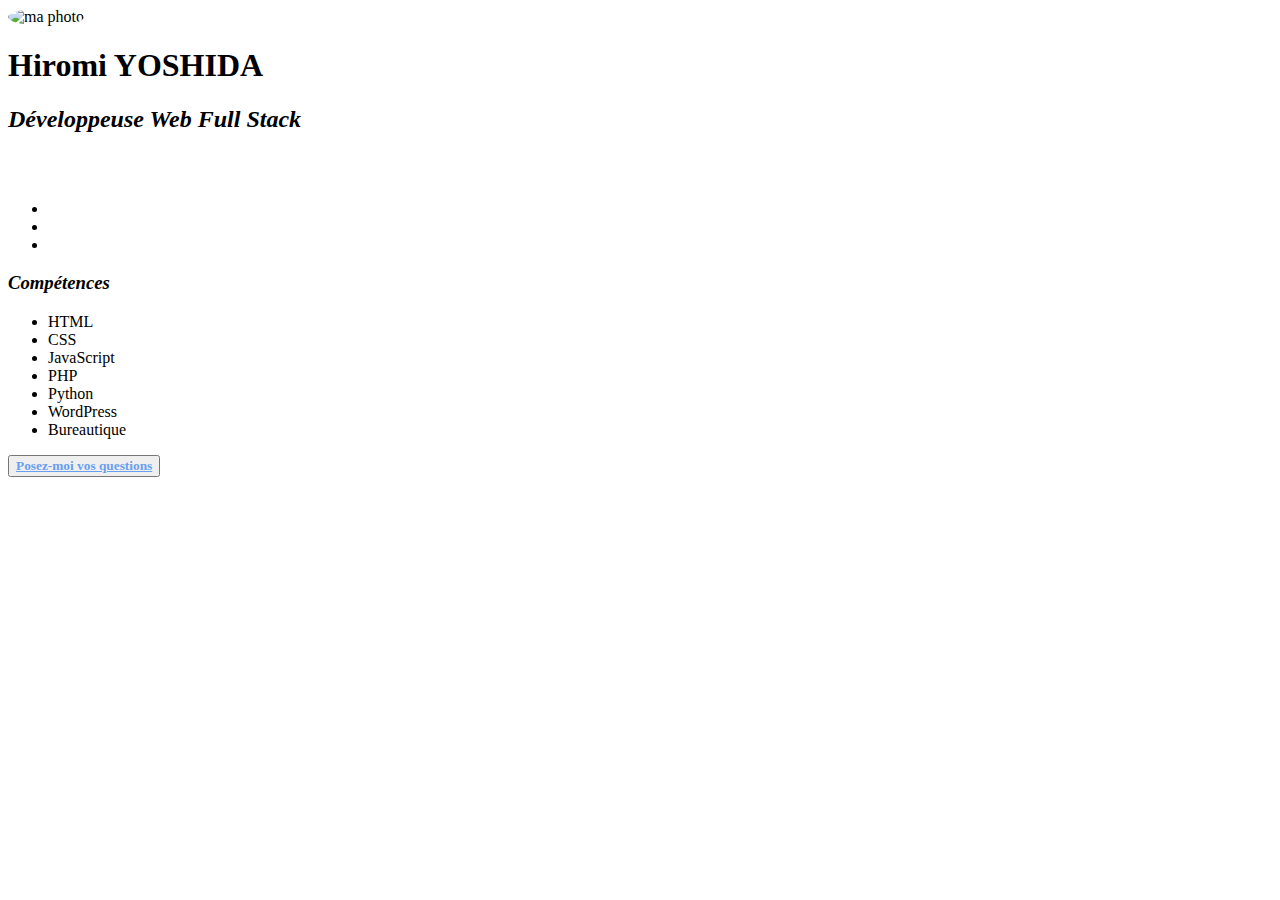
==== index.html @ c44feb5e "Add files via upload" ====
<!DOCTYPE html>
<html lang="en">
  <head>
    <meta charset="UTF-8" />
    <meta http-equiv="x-UA-compatible" content="IE=edge" />
    <meta name="viewport" content="width=device-width, initial-scale=1.0" />
    <meta name="discription" content="Création site web avec HTML, CSS, JavaScript, PHP, WordPress en japonais, en français, en anglais" />
    <link rel="stylesheet" href="style.css" />
    <link rel="stylesheet" media="print" href="print.css" type="text/css" />
    <link
      href="https://cdn.jsdelivr.net/npm/remixicon@2.3.0/fonts/remixicon.css"
      rel="stylesheet"
    />
    <link
      rel="stylesheet"
      media="screen and (max-width: 700px)"
      href="phone.css"
      type="text/css"
    />
    <link rel="stylesheet" media="screen and (max-width: 700px)" href="phone.css" type="text/css" />
    <link rel="stylesheet" media="print" href="print.css" type="text/css" /> 
    <title>Mon cv en ligne</title>
    <!-- le titre "Mon cv en ligne"-->
    <link
      href="https://cdn.jsdelivr.net/npm/bootstrap@5.2.0/dist/css/bootstrap.min.css"
      rel="stylesheet"
      integrity="sha384-gH2yIJqKdNHPEq0n4Mqa/HGKIhSkIHeL5AyhkYV8i59U5AR6csBvApHHNl/vI1Bx"
      crossorigin="anonymous"
    />
  </head>
  <body>
    <div class="wrapper">
      <header>
        <div class="star"><i class="ri-star-line"></i></div>
        <div class="star1"><i class="ri-star-line"></i></div>

        <img
          style="border-radius: 50%; height: 150px"
          src="photo hiromi.jpg"
          alt="ma photo"
        />
        <h1>Hiromi YOSHIDA</h1>
        <div class="post">
          <h2><i>Développeuse Web Full Stack</i></h2>
        </div>
      </header>

      <nav>
        <h2 style="color: white; font-family: 'Times New Roman', Times, serif"><i>Menu</i></h2>
        <ul>
          <li class="item">
            <a
              style="color: white; font-family: 'Times New Roman', Times, serif"
              href="pages/project.html"
              >Projets
            </a>
          </li>
          <li class="item">
            <a
              style="color: white; font-family: 'Times New Roman', Times, serif"
              href="pages/interests.html"
            >
              Centres d'intérêt</a
            >
          </li>
          <li class="item">
            <a
              style="color: white; font-family: 'Times New Roman', Times, serif"
              href="pages/education.html"
              >Formations</a
            >
          </li>
        </ul>
      </nav>
      <main>
        <h3><i>Compétences</i></h3>
        <ul>
          <li>HTML</li>
          <li>CSS</li>
          <li>JavaScript</li>
          <li>PHP</li>
          <li>Python</li>
          <li>WordPress</li>
          <li>Bureautique</li>
        </ul>
      </main>

      <button type="button" class="contact">
        <a
          href="pages/contact.html"
          style="color: #699fef; font-family: 'Times New Roman', Times, serif"
          ><b>Posez-moi vos questions</b></a
        >
      </button>

      <footer>
        <a style="color: white" href="tel: +33781927318"
          ><svg
            xmlns="http://www.w3.org/2000/svg"
            width="16"
            height="16"
            fill="currentColor"
            class="bi bi-telephone-fill"
            viewBox="0 0 16 16"
          >
            <path
              fill-rule="evenodd"
              d="M1.885.511a1.745 1.745 0 0 1 2.61.163L6.29 2.98c.329.423.445.974.315 1.494l-.547 2.19a.678.678 0 0 0 .178.643l2.457 2.457a.678.678 0 0 0 .644.178l2.189-.547a1.745 1.745 0 0 1 1.494.315l2.306 1.794c.829.645.905 1.87.163 2.611l-1.034 1.034c-.74.74-1.846 1.065-2.877.702a18.634 18.634 0 0 1-7.01-4.42 18.634 18.634 0 0 1-4.42-7.009c-.362-1.03-.037-2.137.703-2.877L1.885.511z"
            />
          </svg>
          07 81 92 73 18</a
        >
        <a
          style="color: white; margin-left: 5px"
          href="mailto:yoshidahiromi22@gmail.com"
          ><svg
            xmlns="http://www.w3.org/2000/svg"
            width="16"
            height="16"
            fill="currentColor"
            class="bi bi-envelope-fill"
            viewBox="0 0 16 16"
          >
            <path
              d="M.05 3.555A2 2 0 0 1 2 2h12a2 2 0 0 1 1.95 1.555L8 8.414.05 3.555ZM0 4.697v7.104l5.803-3.558L0 4.697ZM6.761 8.83l-6.57 4.027A2 2 0 0 0 2 14h12a2 2 0 0 0 1.808-1.144l-6.57-4.027L8 9.586l-1.239-.757Zm3.436-.586L16 11.801V4.697l-5.803 3.546Z"
            /></svg
          >Contactez moi</a
        >
      </footer>
      <script src="script.js"></script>
    </div>
  </body>
</html>
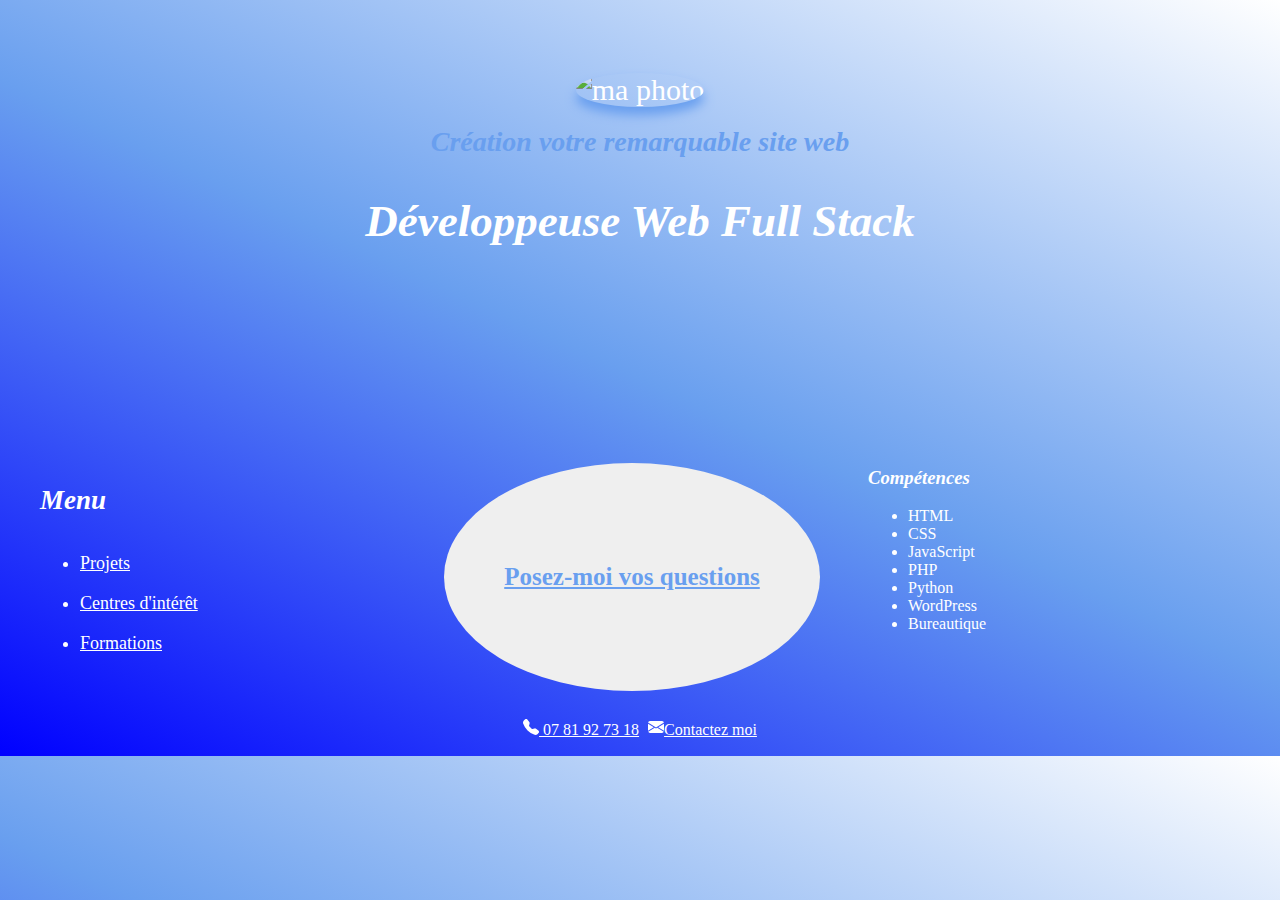
==== commit 07056840: "Update index.html" ====
--- a/index.html
+++ b/index.html
@@ -36,10 +36,10 @@
 
         <img
           style="border-radius: 50%; height: 150px"
-          src="photo hiromi.jpg"
+          src="images.lac.jpg"
           alt="ma photo"
         />
-        <h1>Hiromi YOSHIDA</h1>
+        <h1>Création votre remarquable site web</h1>
         <div class="post">
           <h2><i>Développeuse Web Full Stack</i></h2>
         </div>
@@ -130,4 +130,4 @@
       <script src="script.js"></script>
     </div>
   </body>
-</html>+</html>
--- a/style.css
+++ b/style.css
@@ -0,0 +1,160 @@
+body {
+        background: linear-gradient(25deg,blue,#699fef, white );
+        padding: 20px;
+        height: 700px;
+        color: white;
+        }
+      @keyframes wheeeee {
+            0% {
+              left: 0;
+              bottom: 0;
+            }
+            
+            100% {
+              bottom: 100%;
+              left: 100%;
+            }
+        }
+          
+      .wrapper {
+              font-family: 'Times New Roman', Times, serif;
+              margin:auto;
+              height: 750px;
+              display: grid;
+              grid-template-columns: 1fr 1fr 1fr;
+              grid-template-rows: 1fr 1fr 1fr;
+              grid-gap: 10px;
+              grid-template-areas: 
+              "header header header"
+              "nav contact main"
+              "footer footer footer";
+        } 
+       
+      nav { 
+              grid-area: nav;
+              max-width: 1400px;
+              margin-top: 5px;
+              color: white;
+              background-image: url(https://www.arnaudfrichphoto.com/images/ciel-astronomie/amas-globulaire-m13-hercule.jpg);
+              font-family: 'Franklin Gothic Medium', 'Arial Narrow', Arial, sans-serif;
+              width: 30vw;
+              font-size: 18px;
+              line-height: 40px;
+              border-radius: 5%;
+              margin-left: 2px; 
+              padding: 10px;
+              -webkit-border-radius: 5%;
+              -moz-border-radius: 5%;
+              -ms-border-radius: 5%;
+              -o-border-radius: 5%;
+               text-align: left;
+      }
+      main {
+              grid-area: main;
+              margin-left: 8px;
+              width: 30vw;
+              margin-top: 5px;
+              max-width: 800px;
+              text-align: left;
+              color: white;
+              padding-left: 30px;
+              background-image: url(https://www.arnaudfrichphoto.com/images/ciel-astronomie/amas-globulaire-m13-hercule.jpg);
+              
+              border-radius: 5%;
+              -webkit-border-radius: 5%;
+              -moz-border-radius: 5%;
+              -ms-border-radius: 5%;
+              -o-border-radius: 5%;
+      }  
+      header h1{
+              font-size: 28px;
+              text-align: center;
+              color: #699fef;
+              font-style: italic;
+      }
+      header {
+        font-size: 30px;
+        margin-top: 5px;
+        grid-area: header;
+        background-image:url(https://www.arnaudfrichphoto.com/images/ciel-astronomie/amas-globulaire-m13-hercule.jpg);
+        background-size: cover;
+        display: inline-block;
+        text-align: center;
+        width: 100%;
+        height: 400px;
+        color: white;
+}
+      img {
+        margin-top: 40px;
+        box-shadow: 0px 8px 11px 0px #699fef;
+        text-align: center;
+       }
+      .post {
+              margin-top: 1px;
+        }
+      .star {
+              position: absolute;
+              color: white;
+              animation: 5s ease 0.1s infinite running wheeeee;
+              font-size: 3rem;
+              transform: rotate(45deg);
+              -webkit-transform: rotate(45deg);
+              -moz-transform: rotate(45deg);
+              -ms-transform: rotate(45deg);
+              -o-transform: rotate(45deg);
+      }
+      .star1 {
+              position: absolute;
+              color: white;
+              animation: 5s ease 0.1s infinite running wheeeee;
+              font-size: 3rem;
+              transform: rotate(45deg);
+              -webkit-animation: 3s ease 0.2s infinite running wheeeee;
+              -webkit-transform: rotate(45deg);
+              -moz-transform: rotate(45deg);
+              -ms-transform: rotate(45deg);
+              -o-transform: rotate(45deg);
+        }
+        .contact {
+              background-image: url(https://www.arnaudfrichphoto.com/images/ciel-astronomie/amas-globulaire-m13-hercule.jpg);
+              color: white;
+              margin-top: 20px;
+              grid-area: contact;
+              font-size: 25px;
+              text-align: center;
+              max-width: 700px;
+              border: 0.5px solid transparent;
+              border-radius: 50%;
+              -webkit-border-radius: 50%;
+              -moz-border-radius: 50%;
+              -ms-border-radius: 50%;
+              -o-border-radius: 50%;
+      }
+      button.contact {
+              color: white;
+      }
+      footer {
+              background-image: url(https://www.arnaudfrichphoto.com/images/ciel-astronomie/amas-globulaire-m13-hercule.jpg);
+              max-width: 2000px;
+              grid-area: footer;
+              width: 100%;
+              text-align: center;
+              height: 29px;
+              padding-top: 18px;
+      }
+Footer
+© 2023 GitHub, Inc.
+Footer navigation
+
+    Terms
+    Privacy
+    Security
+    Status
+    Docs
+    Contact GitHub
+    Pricing
+    API
+    Training
+    Blog
+    About
+
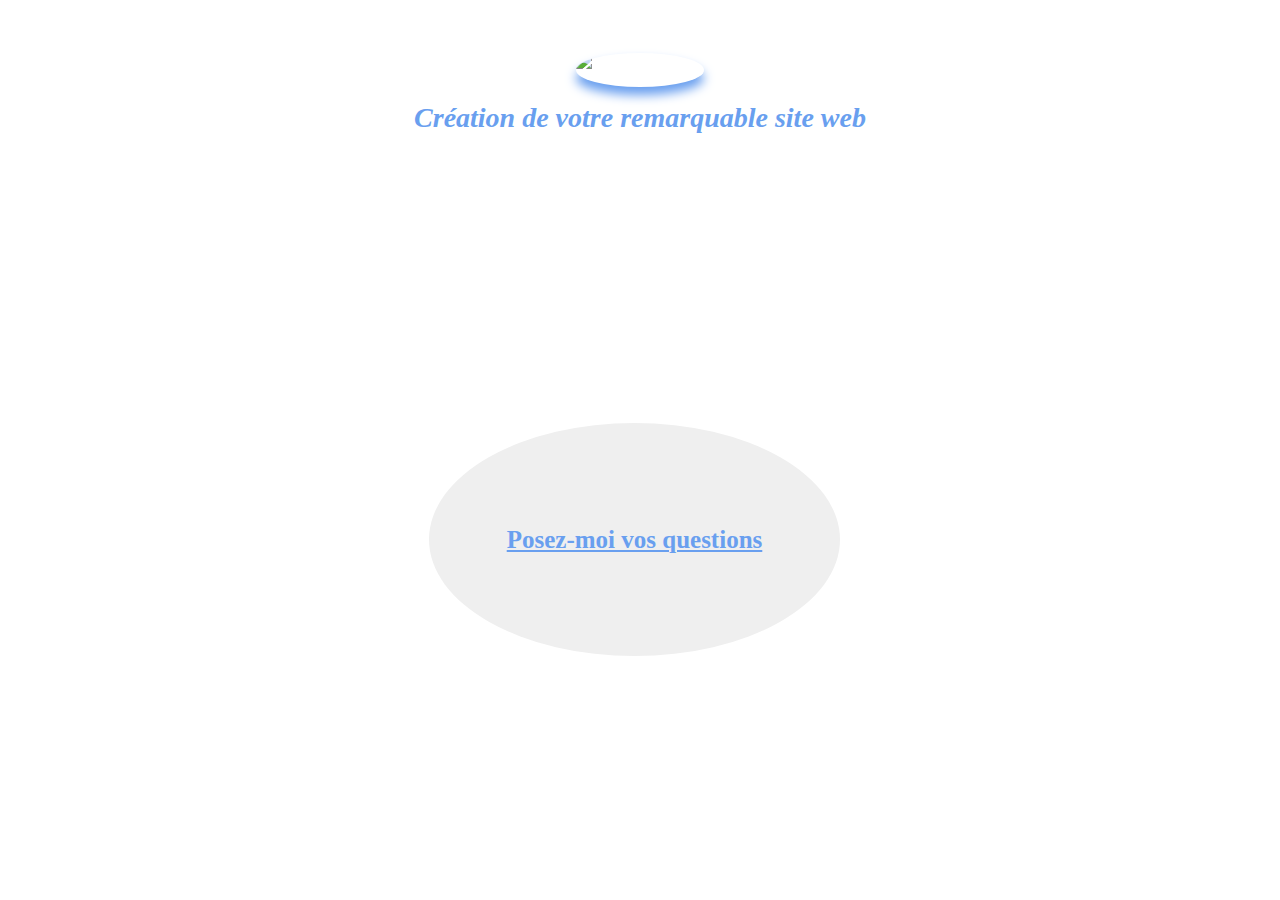
==== commit 751d492b: "Update index.html" ====
--- a/index.html
+++ b/index.html
@@ -39,7 +39,7 @@
           src="images.lac.jpg"
           alt="ma photo"
         />
-        <h1>Création votre remarquable site web</h1>
+        <h1>Création de votre remarquable site web</h1>
         <div class="post">
           <h2><i>Développeuse Web Full Stack</i></h2>
         </div>
--- a/style.css
+++ b/style.css
@@ -1,160 +1,161 @@
-body {
-        background: linear-gradient(25deg,blue,#699fef, white );
-        padding: 20px;
-        height: 700px;
-        color: white;
-        }
-      @keyframes wheeeee {
-            0% {
-              left: 0;
-              bottom: 0;
-            }
-            
-            100% {
-              bottom: 100%;
-              left: 100%;
-            }
-        }
-          
-      .wrapper {
-              font-family: 'Times New Roman', Times, serif;
-              margin:auto;
-              height: 750px;
-              display: grid;
-              grid-template-columns: 1fr 1fr 1fr;
-              grid-template-rows: 1fr 1fr 1fr;
-              grid-gap: 10px;
-              grid-template-areas: 
-              "header header header"
-              "nav contact main"
-              "footer footer footer";
-        } 
-       
-      nav { 
-              grid-area: nav;
-              max-width: 1400px;
-              margin-top: 5px;
-              color: white;
-              background-image: url(https://www.arnaudfrichphoto.com/images/ciel-astronomie/amas-globulaire-m13-hercule.jpg);
-              font-family: 'Franklin Gothic Medium', 'Arial Narrow', Arial, sans-serif;
-              width: 30vw;
-              font-size: 18px;
-              line-height: 40px;
-              border-radius: 5%;
-              margin-left: 2px; 
-              padding: 10px;
-              -webkit-border-radius: 5%;
-              -moz-border-radius: 5%;
-              -ms-border-radius: 5%;
-              -o-border-radius: 5%;
-               text-align: left;
-      }
-      main {
-              grid-area: main;
-              margin-left: 8px;
-              width: 30vw;
-              margin-top: 5px;
-              max-width: 800px;
-              text-align: left;
-              color: white;
-              padding-left: 30px;
-              background-image: url(https://www.arnaudfrichphoto.com/images/ciel-astronomie/amas-globulaire-m13-hercule.jpg);
-              
-              border-radius: 5%;
-              -webkit-border-radius: 5%;
-              -moz-border-radius: 5%;
-              -ms-border-radius: 5%;
-              -o-border-radius: 5%;
-      }  
-      header h1{
-              font-size: 28px;
-              text-align: center;
-              color: #699fef;
-              font-style: italic;
-      }
-      header {
-        font-size: 30px;
-        margin-top: 5px;
-        grid-area: header;
-        background-image:url(https://www.arnaudfrichphoto.com/images/ciel-astronomie/amas-globulaire-m13-hercule.jpg);
-        background-size: cover;
-        display: inline-block;
-        text-align: center;
-        width: 100%;
-        height: 400px;
-        color: white;
+
+        body {
+               background-image: url('https://github.com/Devhiro/NOM_PRENOM-2/blob/main/images.lac.jpg?raw=true');">
+                  <li style="font-size: 20px; padding: 10px; "><b>Ski</b></li>
+                padding: 20px;
+                height: 720px;
+                color: white;
+                }
+              @keyframes wheeeee {
+                    0% {
+                      left: 0;
+                      bottom: 0;
+                    }
+                    
+                    100% {
+                      bottom: 100%;
+                      left: 100%;
+                    }
+                }
+                  
+        .wrapper {
+                font-family: 'Times New Roman', Times, serif;
+                margin:auto;
+                height: 750px;
+                display: grid;
+                grid-template-columns: 1fr 1fr 1fr;
+                grid-template-rows: 1fr 1fr 1fr;
+                grid-gap: 10px;
+                grid-template-areas: 
+                "header header header"
+                "nav contact main"
+                "footer footer footer";
+                } 
+               
+        nav { 
+                grid-area: nav;
+                max-width: 1400px;
+                margin-top: 10px;
+                color: white;
+                background-image: url(https://www.arnaudfrichphoto.com/images/ciel-astronomie/amas-globulaire-m13-hercule.jpg);
+                font-family: 'Franklin Gothic Medium', 'Arial Narrow', Arial, sans-serif;
+                width: 30vw;
+                font-size: 18px;
+                line-height: 40px;
+                border-radius: 5%;
+                margin-left: 2px; 
+                padding: 10px;
+                -webkit-border-radius: 5%;
+                -moz-border-radius: 5%;
+                -ms-border-radius: 5%;
+                -o-border-radius: 5%;
+                 text-align: left;
+              }
+        main {
+                grid-area: main;
+                margin-left: 8px;
+                width: 30vw;
+                margin-top: 10px;
+                max-width: 800px;
+                text-align: left;
+                color: white;
+                padding-left: 30px;
+                background-image: url(https://www.arnaudfrichphoto.com/images/ciel-astronomie/amas-globulaire-m13-hercule.jpg);
+                border-radius: 5%;
+                -webkit-border-radius: 5%;
+                -moz-border-radius: 5%;
+                -ms-border-radius: 5%;
+                -o-border-radius: 5%;
+              }  
+        header h1{
+                font-size: 28px;
+                text-align: center;
+                color: #699fef;
+                font-style: italic;
+                margin-top: 15px;
+              }
+        header {
+                font-size: 30px;
+                margin-top: 5px;
+                grid-area: header;
+                background-image:url(https://www.arnaudfrichphoto.com/images/ciel-astronomie/amas-globulaire-m13-hercule.jpg);
+                background-size: cover;
+                display: inline-block;
+                text-align: center;
+                width: 100%;
+                height: 380px;
+                color: white;
+              }
+        img {
+                margin-top: 40px;
+                box-shadow: 0px 8px 11px 0px #699fef;
+                text-align: center;
+              }
+        .post {
+                margin-top: 1px;
+              }
+        .star {
+                position: absolute;
+                color: white;
+                animation: 5s ease 0.1s infinite running wheeeee;
+                font-size: 3rem;
+                transform: rotate(45deg);
+                -webkit-transform: rotate(45deg);
+                -moz-transform: rotate(45deg);
+                -ms-transform: rotate(45deg);
+                -o-transform: rotate(45deg);
+              }
+        .star1 {
+                position: absolute;
+                color: white;
+                animation: 5s ease 0.1s infinite running wheeeee;
+                font-size: 3rem;
+                transform: rotate(45deg);
+                -webkit-animation: 3s ease 0.2s infinite running wheeeee;
+                -webkit-transform: rotate(45deg);
+                -moz-transform: rotate(45deg);
+                -ms-transform: rotate(45deg);
+                -o-transform: rotate(45deg);
+              }
+        .contact {
+                background-image: url(https://www.arnaudfrichphoto.com/images/ciel-astronomie/amas-globulaire-m13-hercule.jpg);
+                color: white;
+                margin-top: 20px;
+                grid-area: contact;
+                font-size: 25px;
+                text-align: center;
+                max-width: 700px;
+                border: 0.5px solid transparent;
+                border-radius: 50%;
+                -webkit-border-radius: 50%;
+                -moz-border-radius: 50%;
+                -ms-border-radius: 50%;
+                -o-border-radius: 50%;
+              }
+        button.contact {
+                color: white;
+              }
+        footer {
+                background-image: url(https://www.arnaudfrichphoto.com/images/ciel-astronomie/amas-globulaire-m13-hercule.jpg);
+                max-width: 2000px;
+                grid-area: footer;
+                width: 100%;
+                text-align: center;
+                height: 55px;
+                padding-top: 15px;
+                margin-top: 12px;
+              }
+      @media screen and (max-width: 480px) {
+           
+          .wrapper {
+               margin: 0 auto;
+                   width: 100%;      
+              }
+          nav {
+               font-size: 80%;
+              }
+         
 }
-      img {
-        margin-top: 40px;
-        box-shadow: 0px 8px 11px 0px #699fef;
-        text-align: center;
-       }
-      .post {
-              margin-top: 1px;
-        }
-      .star {
-              position: absolute;
-              color: white;
-              animation: 5s ease 0.1s infinite running wheeeee;
-              font-size: 3rem;
-              transform: rotate(45deg);
-              -webkit-transform: rotate(45deg);
-              -moz-transform: rotate(45deg);
-              -ms-transform: rotate(45deg);
-              -o-transform: rotate(45deg);
-      }
-      .star1 {
-              position: absolute;
-              color: white;
-              animation: 5s ease 0.1s infinite running wheeeee;
-              font-size: 3rem;
-              transform: rotate(45deg);
-              -webkit-animation: 3s ease 0.2s infinite running wheeeee;
-              -webkit-transform: rotate(45deg);
-              -moz-transform: rotate(45deg);
-              -ms-transform: rotate(45deg);
-              -o-transform: rotate(45deg);
-        }
-        .contact {
-              background-image: url(https://www.arnaudfrichphoto.com/images/ciel-astronomie/amas-globulaire-m13-hercule.jpg);
-              color: white;
-              margin-top: 20px;
-              grid-area: contact;
-              font-size: 25px;
-              text-align: center;
-              max-width: 700px;
-              border: 0.5px solid transparent;
-              border-radius: 50%;
-              -webkit-border-radius: 50%;
-              -moz-border-radius: 50%;
-              -ms-border-radius: 50%;
-              -o-border-radius: 50%;
-      }
-      button.contact {
-              color: white;
-      }
-      footer {
-              background-image: url(https://www.arnaudfrichphoto.com/images/ciel-astronomie/amas-globulaire-m13-hercule.jpg);
-              max-width: 2000px;
-              grid-area: footer;
-              width: 100%;
-              text-align: center;
-              height: 29px;
-              padding-top: 18px;
-      }
-Footer
-© 2023 GitHub, Inc.
-Footer navigation
-
-    Terms
-    Privacy
-    Security
-    Status
-    Docs
-    Contact GitHub
-    Pricing
-    API
-    Training
-    Blog
-    About
-
+               
+                 
+        
